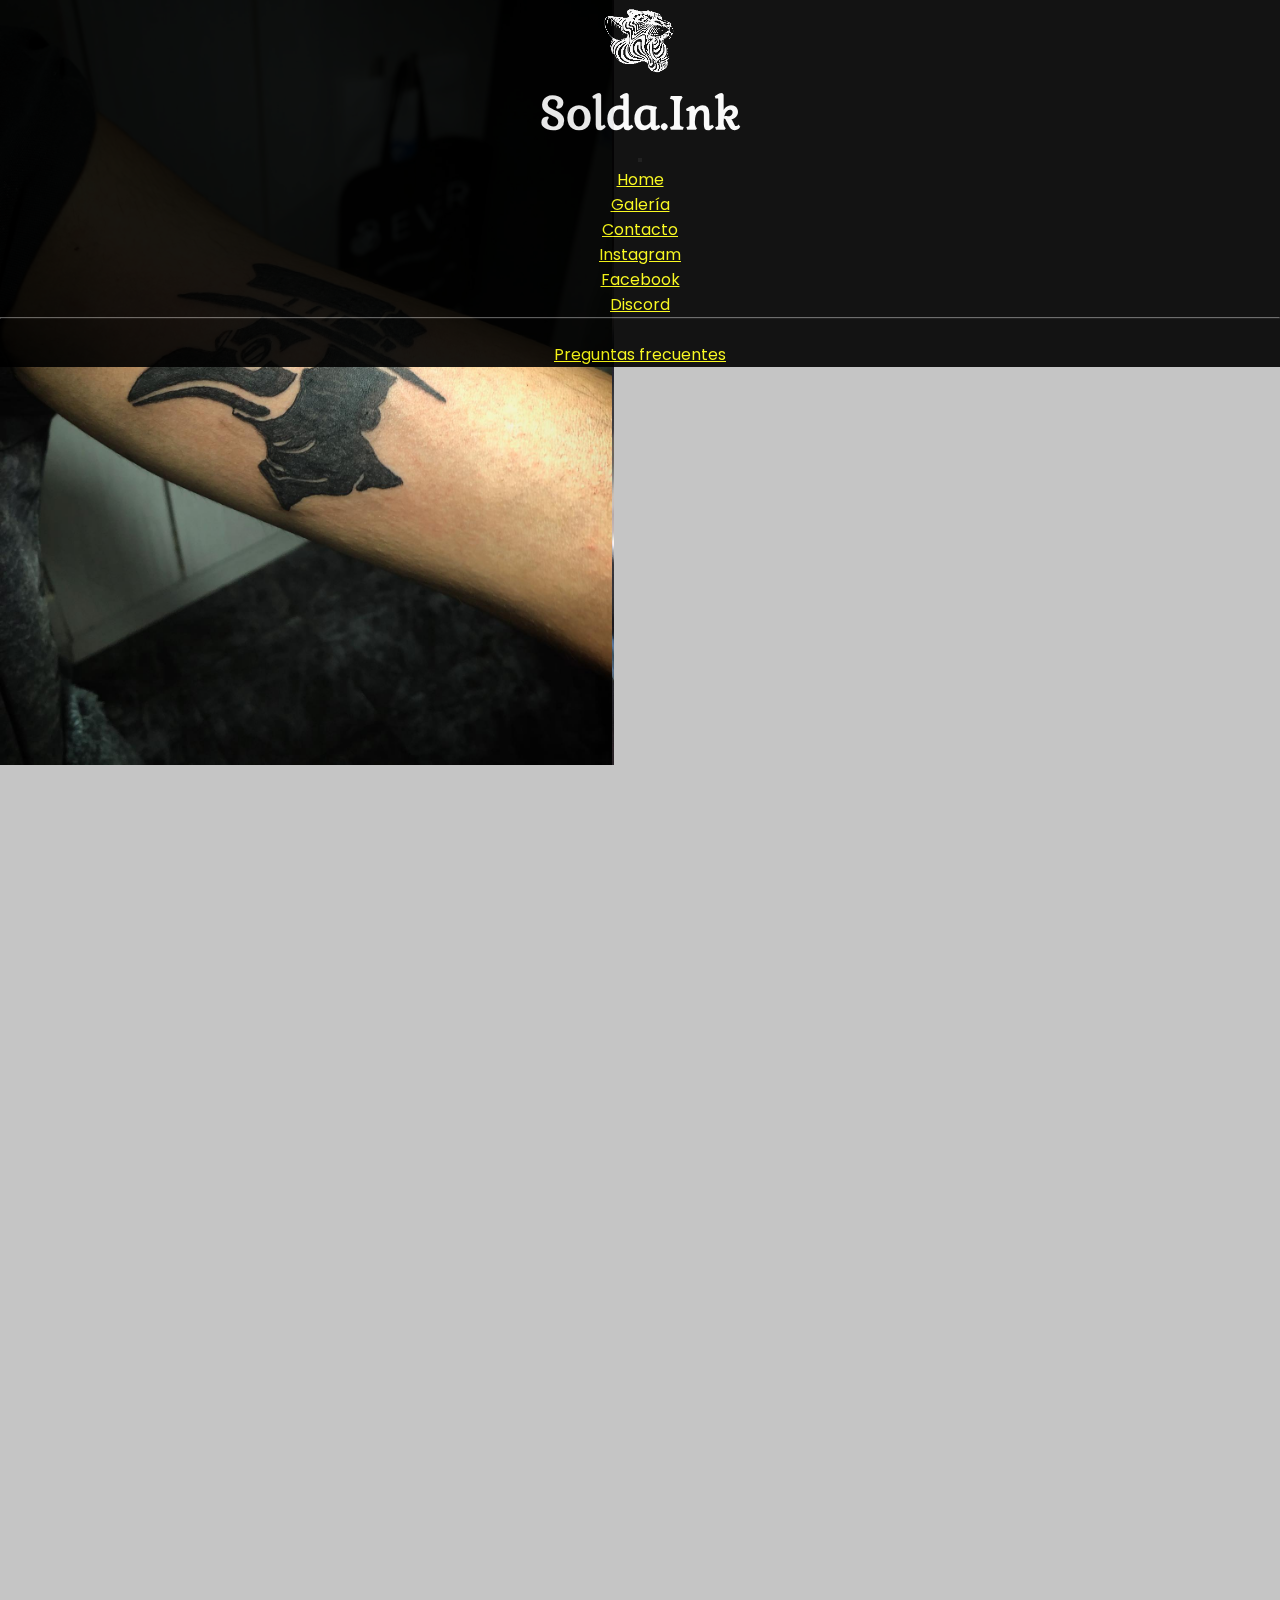
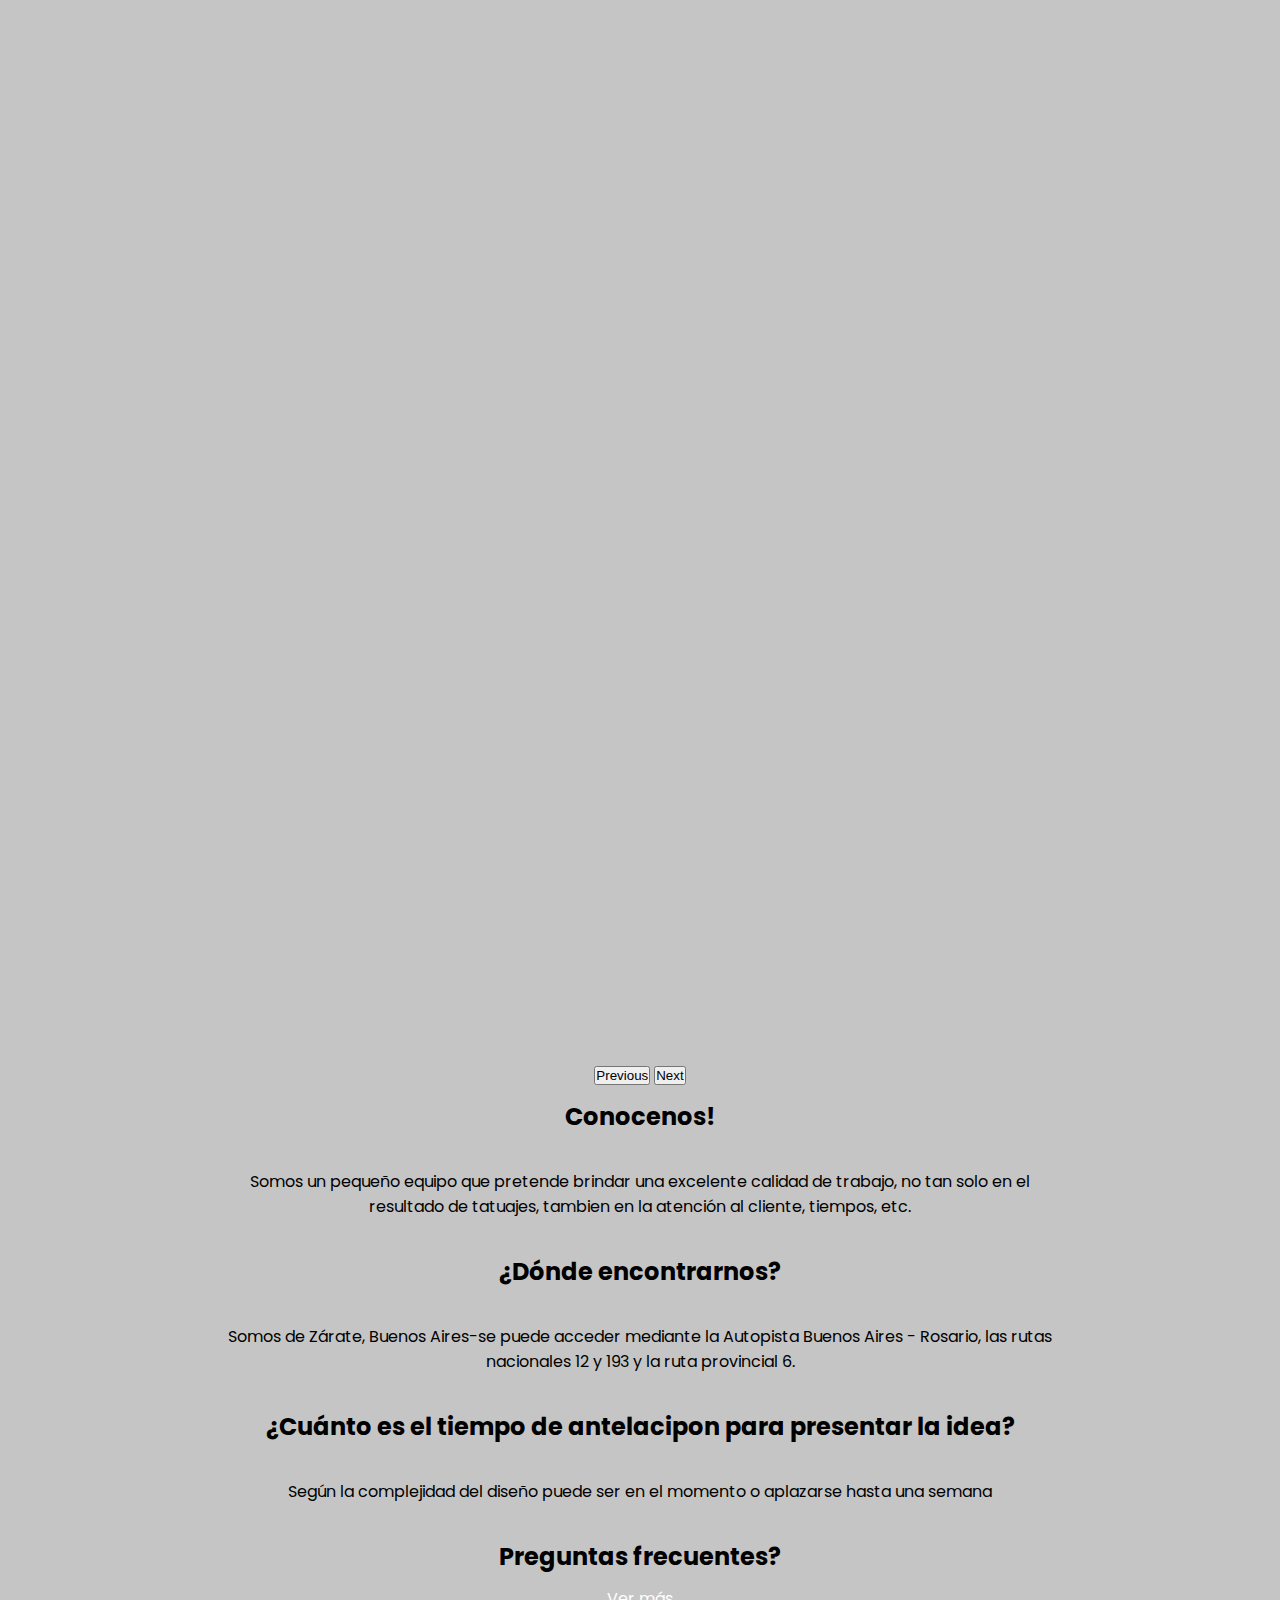
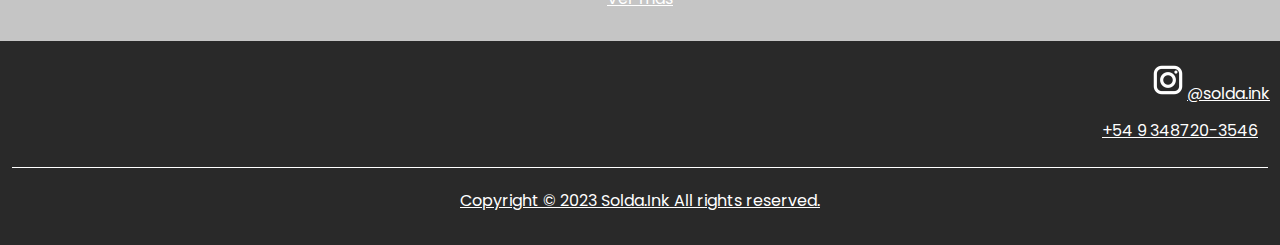
==== index.html @ 7613c3ae "Realización de la totalidad de la página" ====
<!DOCTYPE html>
<html lang="en">
  <head>
    <meta charset="UTF-8" />
    <meta http-equiv="X-UA-Compatible" content="IE=edge" />
    <meta name="viewport" content="width=device-width, initial-scale=1.0" />
    <meta name="keywords" content="tienda, tattoo, tattoos, zárate, zarate, tienda de tatuajes, tinta, maquina de tatuar, dibujos, tatus, tatos">
    <meta name="description" content="Somos un negocio dedicados al arte de la tinta en Zárate-Buenos Aires">
    <link rel="icon" href="./img/icon/png.png">
    <link
      href="https://cdn.jsdelivr.net/npm/bootstrap@5.3.0-alpha3/dist/css/bootstrap.min.css"
      rel="stylesheet"
      integrity="sha384-KK94CHFLLe+nY2dmCWGMq91rCGa5gtU4mk92HdvYe+M/SXH301p5ILy+dN9+nJOZ"
      crossorigin="anonymous"
    />
    <link rel="stylesheet" href="css/style.css" />
    <title>Solda.Ink</title>
  </head>
  <body>
    <nav class="navbar navbar-expand-lg style="background-color: #e3f2fd;">
      <div class="container-fluid">
        <a href="index.html"><img src="./img/icon/raw.png" alt="logouwu" width="78px"></a>
        <a class="navbar-brand principal" href="index.html"><h1>Solda.Ink</h1></a>
        <button
          class="navbar-toggler"
          type="button"
          data-bs-toggle="collapse"
          data-bs-target="#navbarSupportedContent"
          aria-controls="navbarSupportedContent"
          aria-expanded="false"
          aria-label="Toggle navigation"
        >
          <span class="navbar-toggler-icon"></span>
        </button>
        <div class="collapse navbar-collapse" id="navbarSupportedContent">
          <ul class="navbar-nav me-auto mb-2 mb-lg-0">
            <li class="nav-item">
              <a class="nav-link active" aria-current="page" href="index.html">Home</a>
            </li>
            <li class="nav-item">
              <a class="nav-link" href="./pages/galery.html">Galería</a>
            </li>
            <li class="nav-item dropdown">
              <a
                class="nav-link dropdown-toggle"
                href="#"
                role="button"
                data-bs-toggle="dropdown"
                aria-expanded="false"
              >
                Contacto
              </a>
              <ul class="dropdown-menu">
                <li><a class="dropdown-item" href="https://www.instagram.com/solda.ink/" target="_blank">Instagram</a></li>
                <li><a class="dropdown-item" href="#">Facebook</a></li>
                <li><a class="dropdown-item" href="#">Discord</a></li>
                <li><hr class="dropdown-divider" /></li>
                <li>
                  <a class="dropdown-item" href="./pages/contact.html">Preguntas frecuentes</a>
                </li>
              </ul>
            </li>
          </ul>
          </form>
        </div>
      </div>
    </nav>
    <main>
      <section>
        <div id="carouselExample" class="carousel slide">
          <div class="carousel-inner">
            <div class="carousel-item active">
              <img src="./img/galery/tattoo-11.jpg" class="d-block w-100" alt="tattoo-born">
            </div>
            <div class="carousel-item">
              <img src="./img/galery/tattoo-2.jpg" class="d-block w-100" alt="tattoo-sekiro">
            </div>
            <div class="carousel-item">
              <img src="./img/galery/tattoo-3.jpg" class="d-block w-100" alt="tattoo-plague-doctor">
            </div>
          </div>
          <button class="carousel-control-prev" type="button" data-bs-target="#carouselExample" data-bs-slide="prev">
            <span class="carousel-control-prev-icon" aria-hidden="true"></span>
            <span class="visually-hidden">Previous</span>
          </button>
          <button class="carousel-control-next" type="button" data-bs-target="#carouselExample" data-bs-slide="next">
            <span class="carousel-control-next-icon" aria-hidden="true"></span>
            <span class="visually-hidden">Next</span>
          </button>
        </div>
      </section>
      <h2>Conocenos!</h2>
      <p class="presentacion">Somos un pequeño equipo que pretende brindar una excelente calidad de trabajo, no tan solo en el resultado de tatuajes, tambien en la atención al cliente, tiempos, etc.</p>
    <h2>¿Dónde encontrarnos?</h2>
    <p class="presentacion">Somos de Zárate, Buenos Aires-se puede acceder mediante la Autopista Buenos Aires - Rosario, las rutas nacionales 12 y 193 y la ruta provincial 6.</p>
    <h2>¿Cuánto es el tiempo de antelacipon para presentar la idea?</h2>
    <p class="presentacion">Según la complejidad del diseño puede ser en el momento o aplazarse hasta una semana</p>
    <h2>Preguntas frecuentes?</h2>
    <a href="./pages/contact.html" class="vermas">Ver más</a>
    </main>
    <footer>
      <div class="footercontact">
      <a href="https://www.instagram.com/solda.ink/" target="_blank"><img src="./img/icon/icons8-instagram-38.png" alt="icon-instagram">@solda.ink</a>
      <p>+54 9 348720-3546</p>
    </div>
      <p class="copy">Copyright © 2023 Solda.Ink All rights reserved.</p>
    </footer>
    <script
      src="https://cdn.jsdelivr.net/npm/bootstrap@5.3.0-alpha3/dist/js/bootstrap.bundle.min.js"
      integrity="sha384-ENjdO4Dr2bkBIFxQpeoTz1HIcje39Wm4jDKdf19U8gI4ddQ3GYNS7NTKfAdVQSZe"
      crossorigin="anonymous"
    ></script>
  </body>
</html>
---- css/style.css ----
@import url("https://fonts.googleapis.com/css2?family=Gabriela&family=Poppins:ital,wght@0,300;1,300&display=swap");

:root {
  --carousel-max-height: 85vh;
}

* {
  margin: 0;
  padding: 0;
}
body {
  background-color: rgb(197, 197, 197);
  text-align: center;
  font-family: "Poppins", sans-serif;
}
main h2,
p {
  margin: 12px;
}
main {
  padding-bottom: 30px;
}
.navbar {
  position: sticky;
  top: 0;
  z-index: 100;
  width: 100%;
  background-color: rgb(255, 255, 255);
  opacity: 0.906;
  filter: invert();
}

.principal {
  text-decoration: none;
  color: rgb(0, 0, 0);
  font-family: "Gabriela", serif;
}
.principal h1 {
  font-size: 45px;
}
.presentacion {
  padding: 23px 36px;
}
.vermas {
  color: white;
}
.works {
  font-style: italic;
}
.galeria {
  display: flex;
  flex-direction: column;
  align-items: center;
  list-style: none;
}
.galeria li {
  padding: 20px 0px;
}
.card {
  box-shadow: 0px 5px 10px 0px rgba(0, 0, 0, 0.5);
}
footer {
  background-color: rgb(41, 41, 41);
  color: white;
  padding: 20px 0px;
}
footer p {
  text-decoration: underline;
}
footer a {
  color: white;
}
.copy {
  padding-top: 20px;
  border-top: 1px solid white;
}
.carousel-item {
  height: var(--carousel-max-height);
}

.carousel-item img {
  position: absolute;
  top: 0;
  left: 0;
  height: var(--carousel-max-height);
  object-fit: cover;
}

@media (min-width: 600px) {
  .maps {
    width: 450px;
    height: 450px;
  }
}

@media (min-width: 820px) {
  .presentacion {
    padding: 23px 120px;
  }
  .footercontact {
    display: flex;
    flex-direction: column;
    align-items: flex-end;
    padding-right: 10px;
  }
  .maps {
    width: 600px;
    height: 600px;
  }
}
@media (min-width: 1024px) {
  .galeria {
    flex-direction: row;
    align-items: flex-start;
    flex-wrap: wrap;
    justify-content: space-evenly;
    gap: 4rem;
    max-width: 1024px;
    margin: 0 auto;
  }

  .galeria img {
    height: 286px;
    object-fit: cover;
  }
  .presentacion {
    padding: 23px 201px;
  }
}
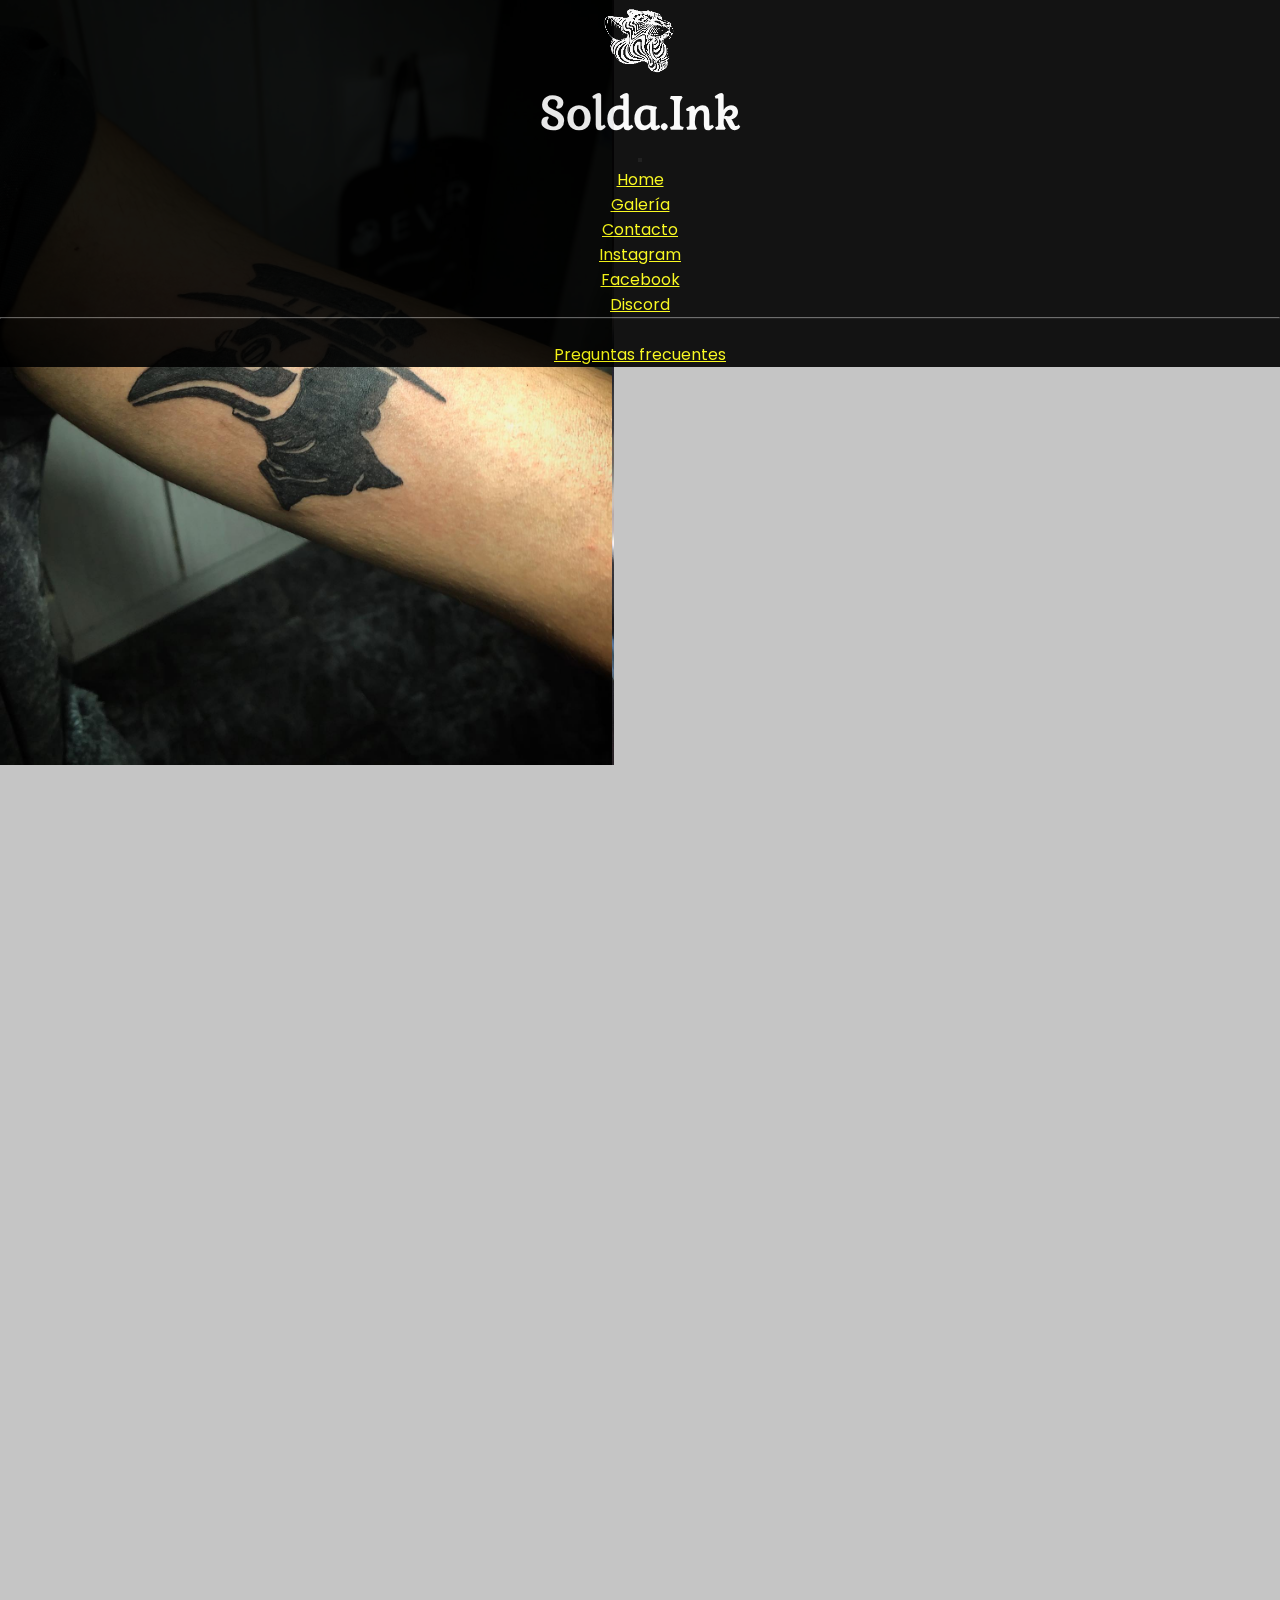
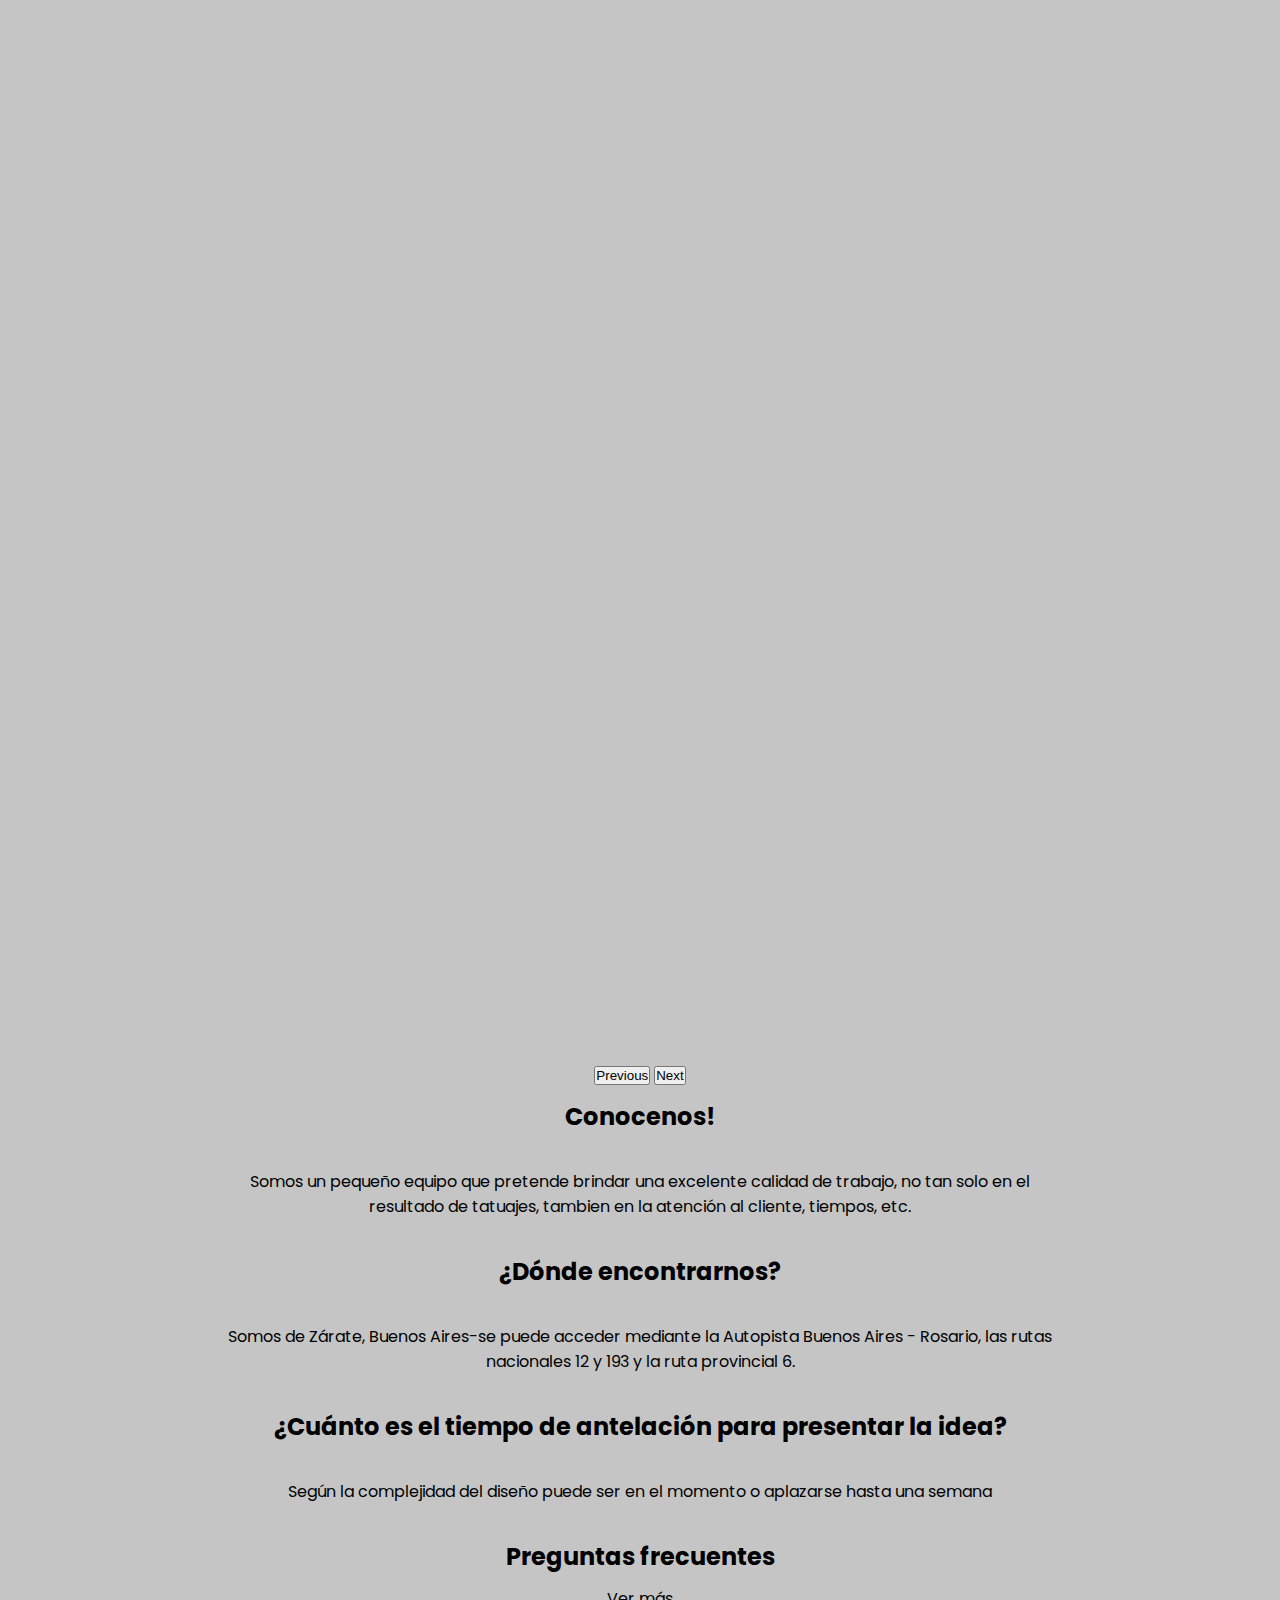
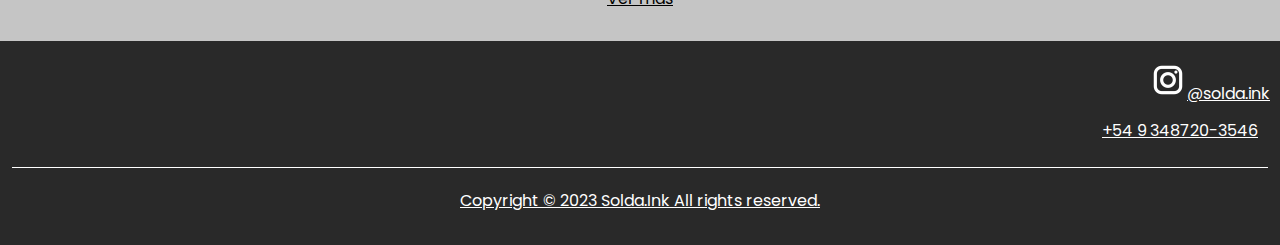
==== commit 55ea8393: "ortografías" ====
--- a/index.html
+++ b/index.html
@@ -93,9 +93,9 @@
       <p class="presentacion">Somos un pequeño equipo que pretende brindar una excelente calidad de trabajo, no tan solo en el resultado de tatuajes, tambien en la atención al cliente, tiempos, etc.</p>
     <h2>¿Dónde encontrarnos?</h2>
     <p class="presentacion">Somos de Zárate, Buenos Aires-se puede acceder mediante la Autopista Buenos Aires - Rosario, las rutas nacionales 12 y 193 y la ruta provincial 6.</p>
-    <h2>¿Cuánto es el tiempo de antelacipon para presentar la idea?</h2>
+    <h2>¿Cuánto es el tiempo de antelación para presentar la idea?</h2>
     <p class="presentacion">Según la complejidad del diseño puede ser en el momento o aplazarse hasta una semana</p>
-    <h2>Preguntas frecuentes?</h2>
+    <h2>Preguntas frecuentes</h2>
     <a href="./pages/contact.html" class="vermas">Ver más</a>
     </main>
     <footer>
--- a/css/style.css
+++ b/css/style.css
@@ -42,7 +42,7 @@
   padding: 23px 36px;
 }
 .vermas {
-  color: white;
+  color: rgb(0, 0, 0);
 }
 .works {
   font-style: italic;
